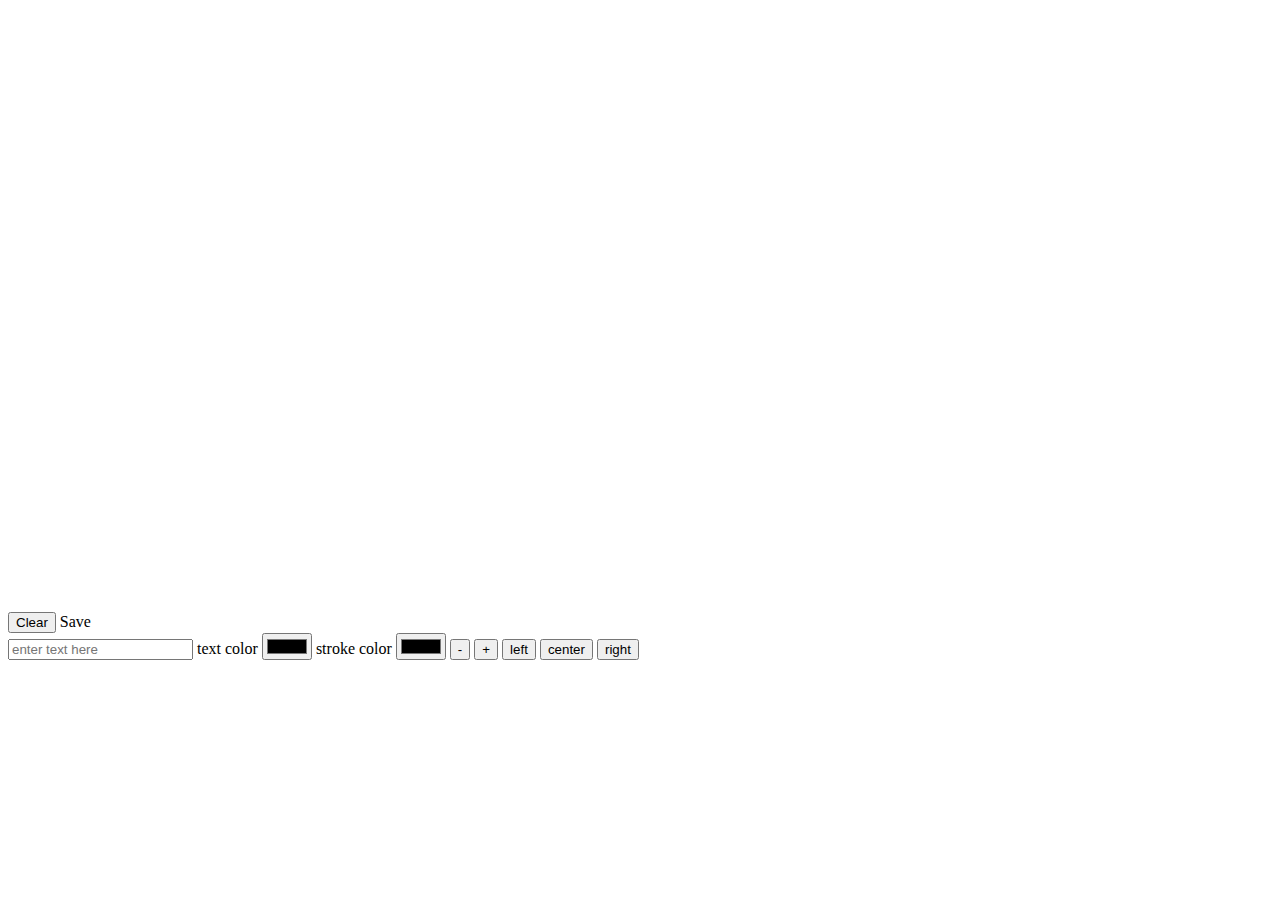
==== canvas.html @ 2764b879 "first upload" ====
<!DOCTYPE html>
<html lang="en">

<head>
    <meta charset="UTF-8">
    <meta name="viewport" content="width=device-width, initial-scale=1.0">
    <meta http-equiv="X-UA-Compatible" content="ie=edge">
    <title>Canvas</title>
</head>

<body>
    <div>
        <canvas id="lower-canvas" height="600" width="800"> </canvas>
    <section class="style-container">
        <button class="clear-btn" onclick="onClearCanvas()">Clear</button>
        <a class="save-btn" onclick="onSaveCanvas()" download="YourCanvas.jpg">Save</a>
    </section>

    <section class="text-container">
            <input class="text-input" type="text" placeholder="enter text here" onchange="draw(this.value)">
           text color <input type="color" class="bg-color" onchange="onChangeColor(this.value)"/>
           stroke color <input type="color" class="bg-color" onchange="onChangeStrokeColor(this.value)"/>  
          <button class="increase" onclick="onDecreaseFontSize()">-</button>
          <button class="decrease"onclick="onIncreaseFontSize()" >+</button>
            <button class="align-left" onclick="onChangeAlign('left')">left</button>
            <button class="align-center"  onclick="onChangeAlign('center')">center</button>
            <button class="align-right" onclick="onChangeAlign('right')">right</button>
        </section>
    
    
    <script src="js/canvas-service.js"></script>
    <script src="js/canvas-main.js"></script>
</body>

</html>
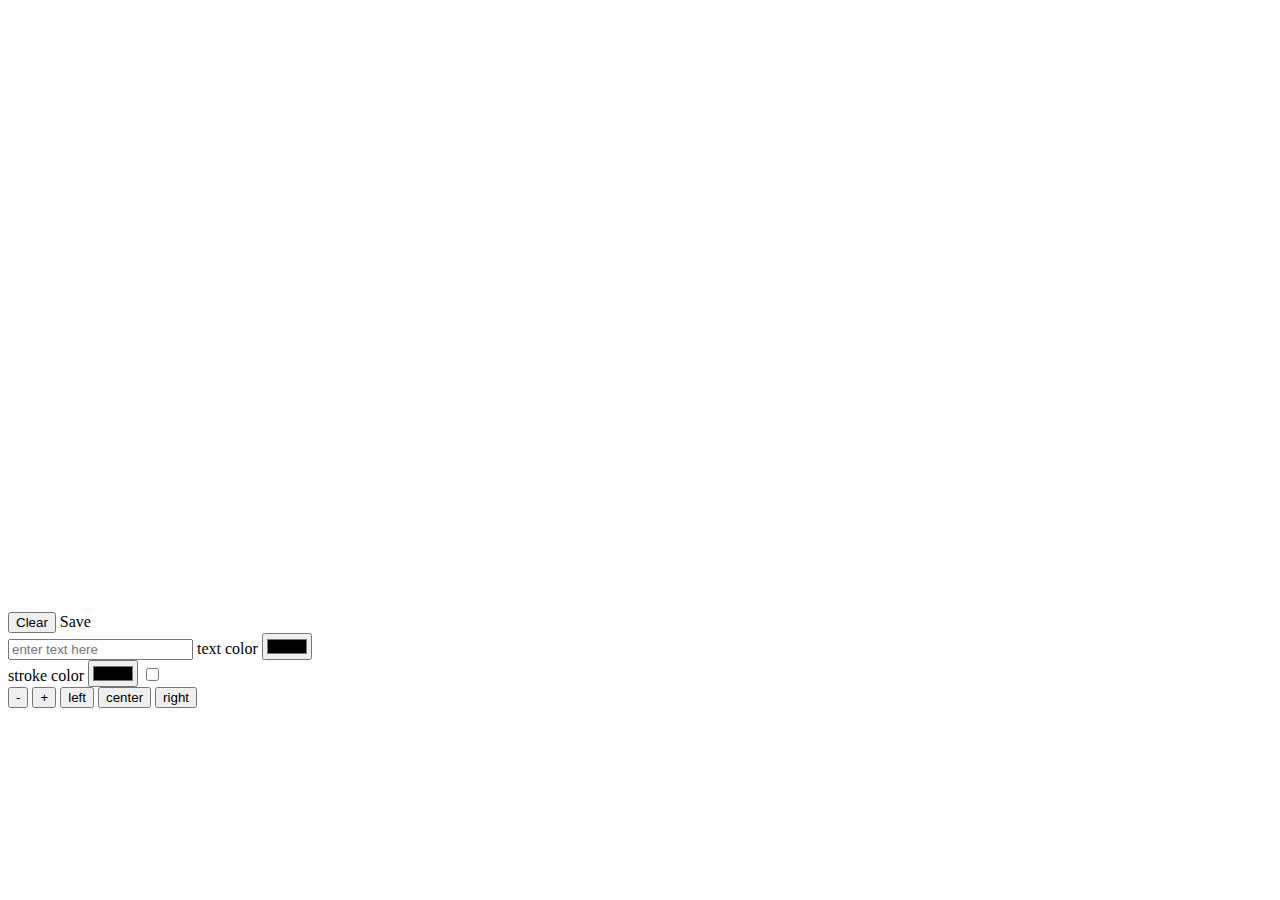
==== commit 6c342428: "change stroke" ====
--- a/canvas.html
+++ b/canvas.html
@@ -19,7 +19,10 @@
     <section class="text-container">
             <input class="text-input" type="text" placeholder="enter text here" onchange="draw(this.value)">
            text color <input type="color" class="bg-color" onchange="onChangeColor(this.value)"/>
+            <section>
            stroke color <input type="color" class="bg-color" onchange="onChangeStrokeColor(this.value)"/>  
+           <input class="stroke-check" type="checkbox" onchange="draw()">
+        </section>
           <button class="increase" onclick="onDecreaseFontSize()">-</button>
           <button class="decrease"onclick="onIncreaseFontSize()" >+</button>
             <button class="align-left" onclick="onChangeAlign('left')">left</button>
